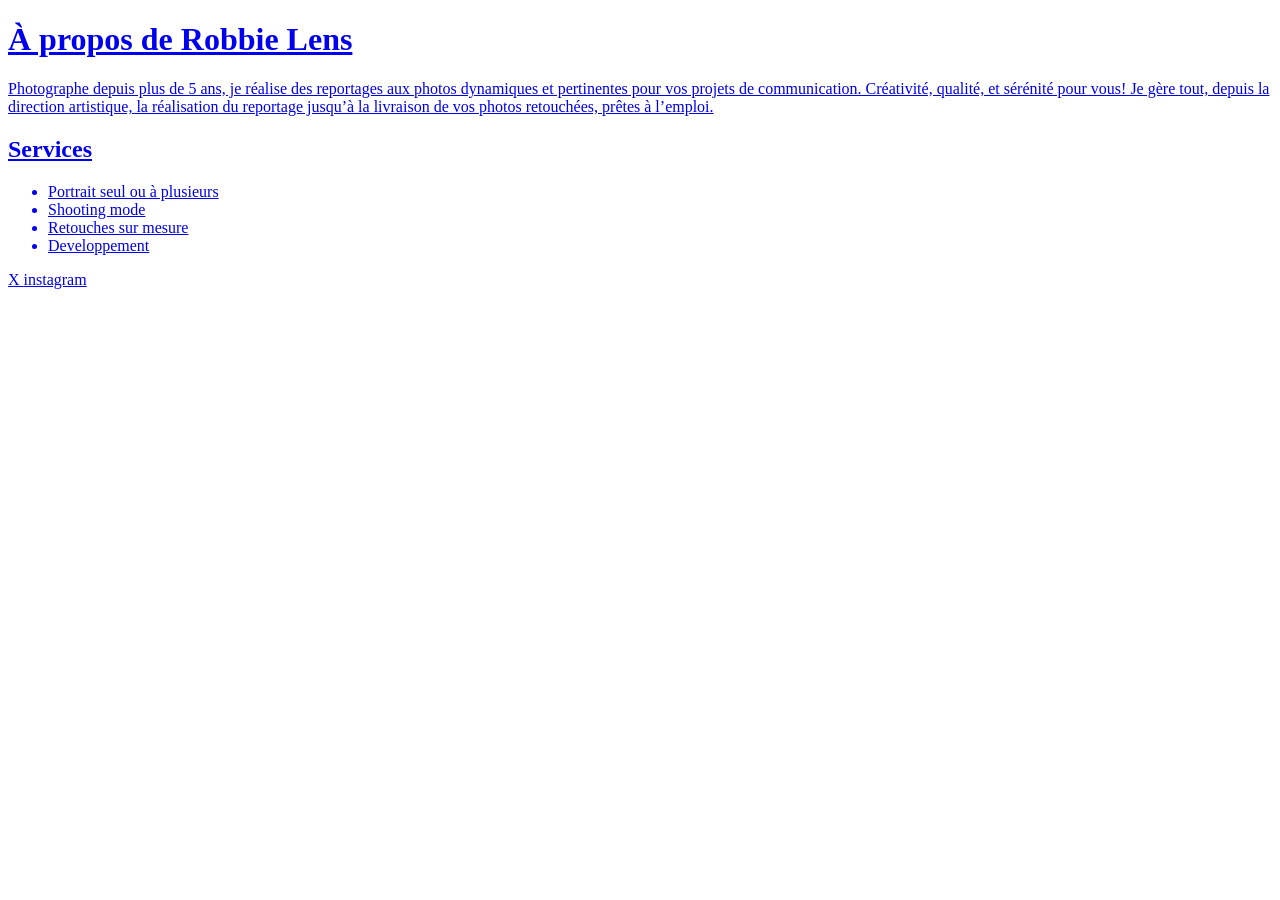
==== dossier-demo/a-propos.html @ 6088cce8 "Update a-propos.html" ====
<!DOCTYPE html>
<html lang="fr">

<head>
    <meta charset="utf-8">
    <title>À propos - Robbie Lens Photographie</title>
</head>

<body>
    <a href="../index.html" Accueil </a>
    <h1>À propos de Robbie Lens</h1>
    <p>
        Photographe depuis plus de 5 ans, je réalise des reportages aux photos dynamiques et pertinentes pour vos
        projets de communication. Créativité, qualité, et sérénité pour vous! Je gère tout, depuis la direction
        artistique, la réalisation du reportage jusqu’à la livraison de vos photos retouchées, prêtes à l’emploi.
    </p>
    <h2>Services</h2>
    <ul>
        <li>Portrait seul ou à plusieurs</li>
        <li>Shooting mode</li>
        <li>Retouches sur mesure</li>
        <li>Developpement</li>
    </ul>
        <a target="blank" href="https://x.com/"> X </a> 
        <a target="blank" href= "https://www.instagram.com/"> instagram </a>
</body

</html>
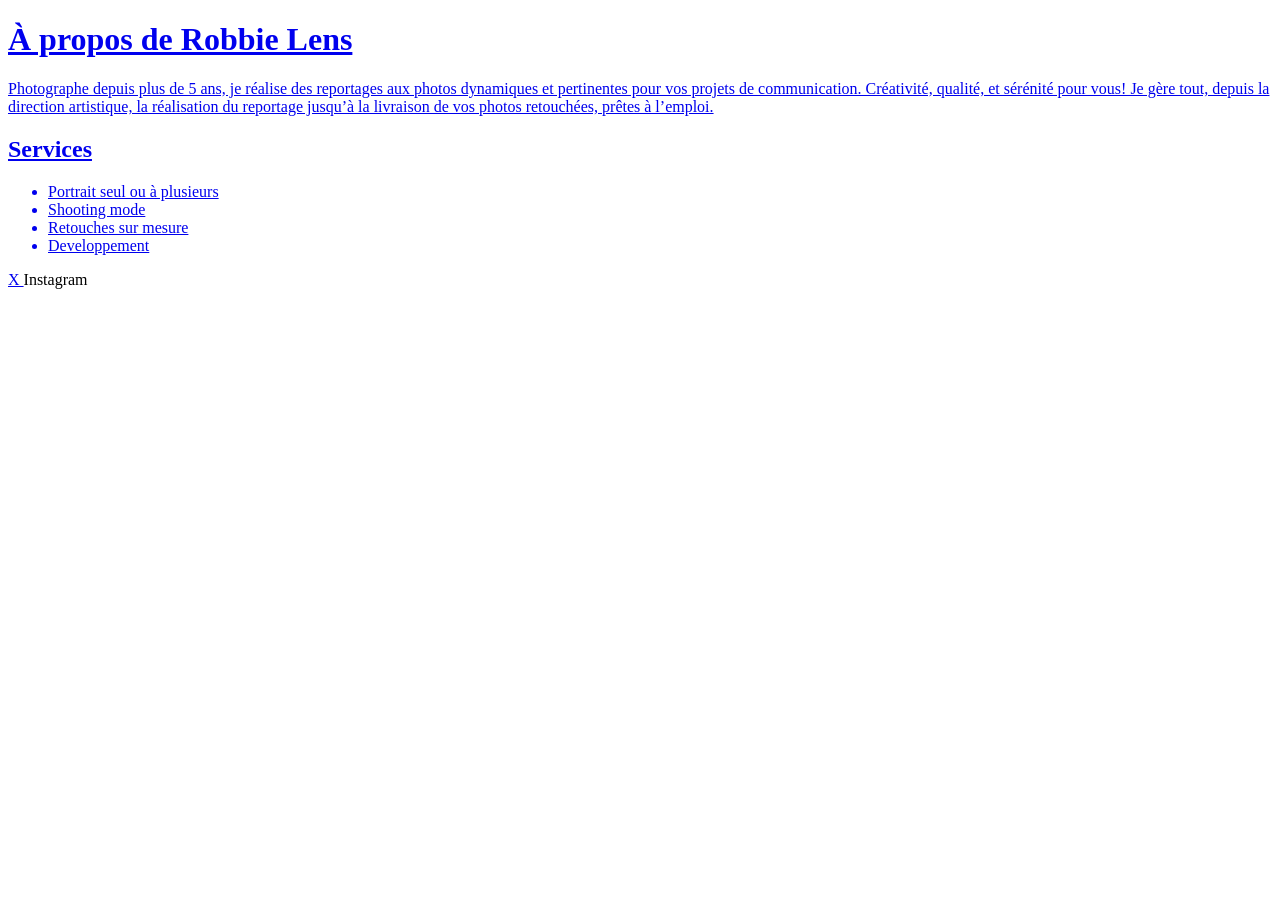
==== commit 56e53a84: "Update a-propos.html" ====
--- a/dossier-demo/a-propos.html
+++ b/dossier-demo/a-propos.html
@@ -7,7 +7,7 @@
 </head>
 
 <body>
-    <a href="../index.html" Accueil </a>
+    <a href="../index.html"accueil </a>
     <h1>À propos de Robbie Lens</h1>
     <p>
         Photographe depuis plus de 5 ans, je réalise des reportages aux photos dynamiques et pertinentes pour vos
@@ -21,8 +21,8 @@
         <li>Retouches sur mesure</li>
         <li>Developpement</li>
     </ul>
-        <a target="blank" href="https://x.com/"> X </a> 
-        <a target="blank" href= "https://www.instagram.com/"> instagram </a>
-</body
+        <a target="blank" href="https://x.com/">X </a>
+        <a target="https://www.instagram.com/">Instagram</a>
+</body>
 
 </html>
